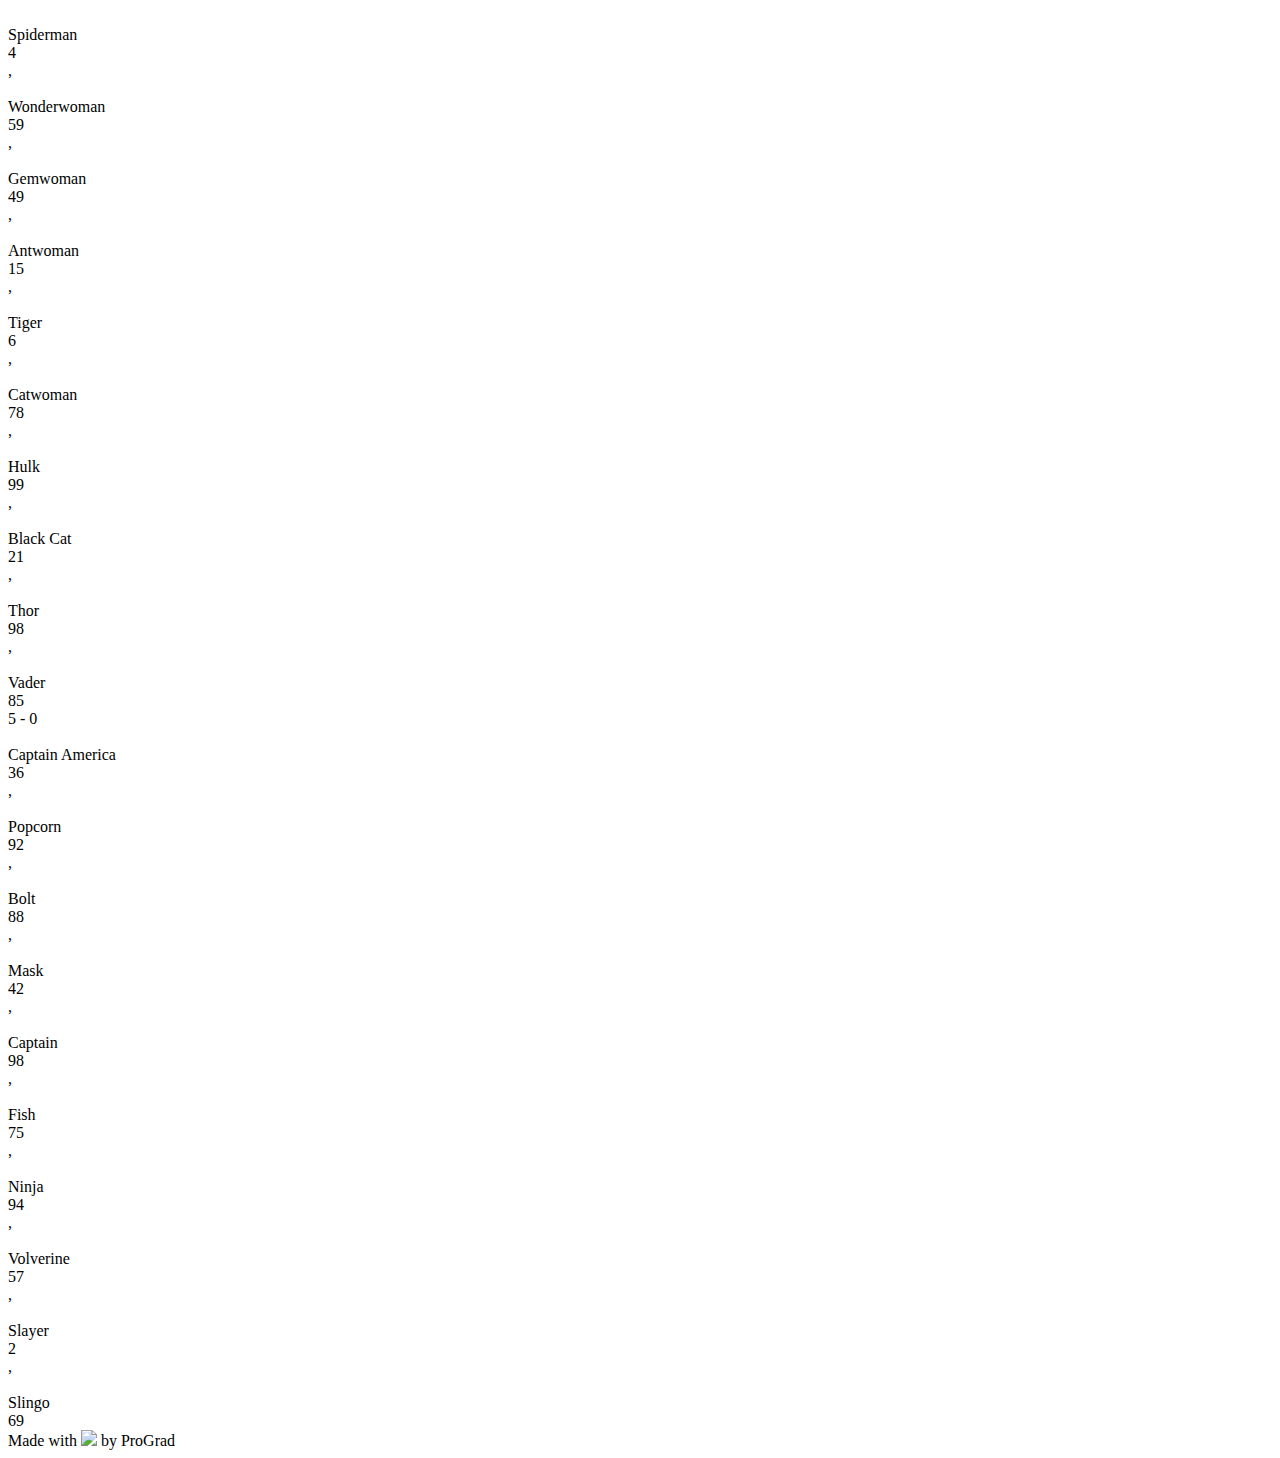
==== index.html @ 62272204 "Merge 7b6234e1570d3871b60df9d8d8245475e65be23c into 016aa39ff5bae71a552d8fc0c06f202ac65578ca" ====
<!DOCTYPE html>
<html lang="en">

<head>
    <meta charset="UTF-8">
    <meta name="viewport" content="width=device-width, initial-scale=1.0">
    <meta http-equiv="X-UA-Compatible" content="ie=edge">
    <title>Super Wars</title>
    <link rel="stylesheet" href="src/style.css">
</head>

<body>
    <div class="arena">
        <div id="heroes" class="team">
        </div>
        <div id="score">
            5 - 0
        </div>
        <div id="villains" class="team">


        </div>
    </div>
    <footer class="footer">Made with <img src="images/Vector.svg"> by ProGrad</footer>
</body>
<script src="src/app.js"></script>

</html>
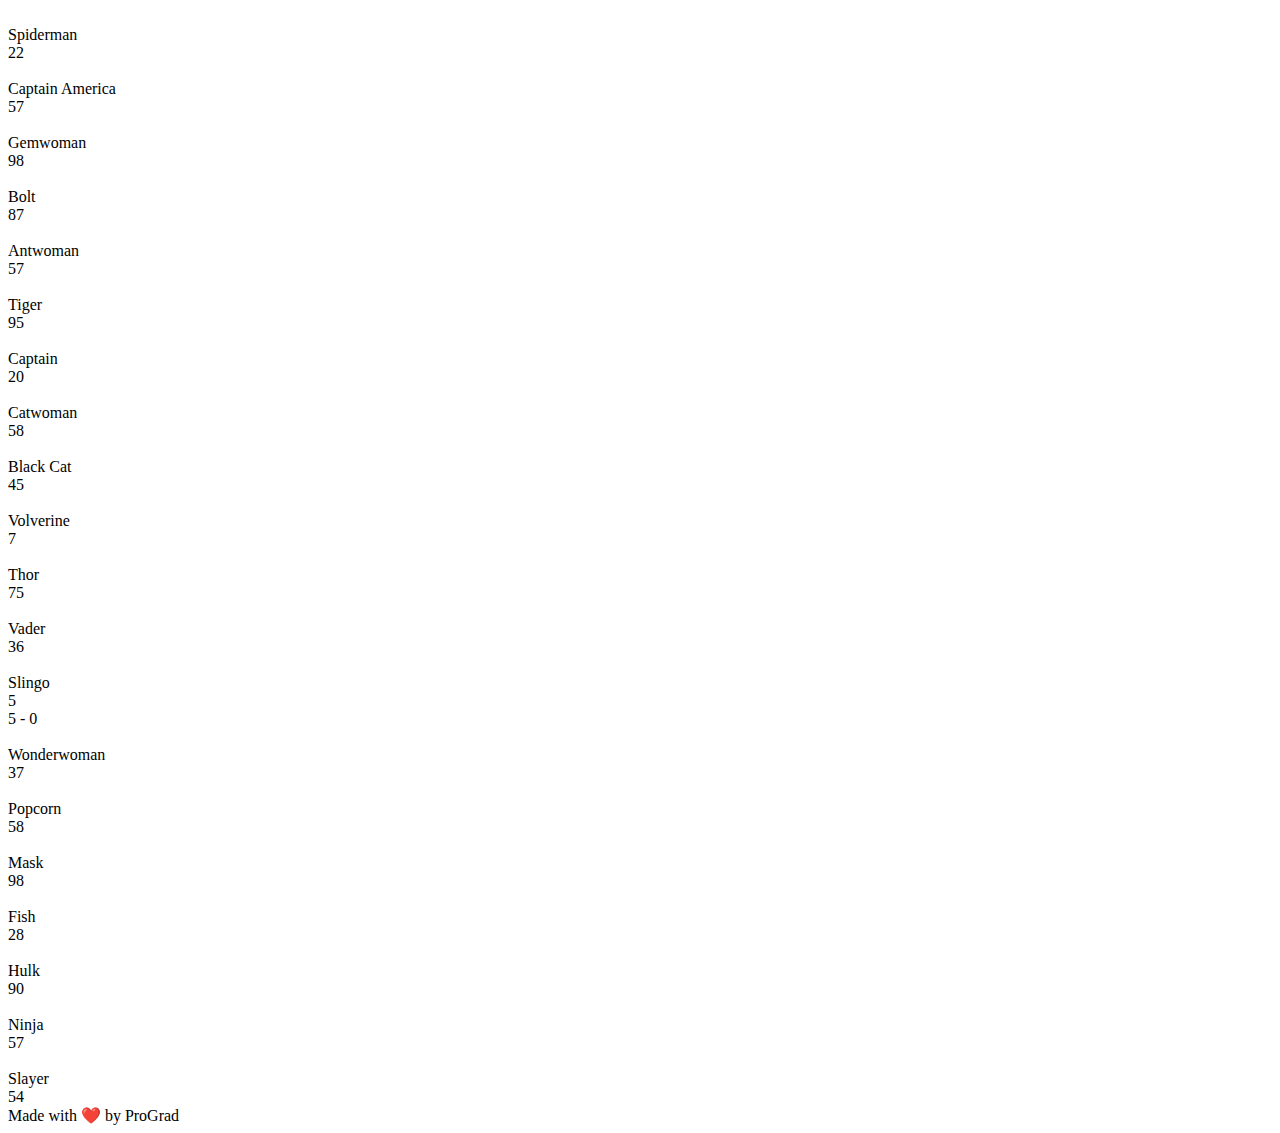
==== commit 30b193dc: "Update index.html" ====
--- a/index.html
+++ b/index.html
@@ -21,7 +21,7 @@
 
         </div>
     </div>
-    <footer class="footer">Made with <img src="images/Vector.svg"> by ProGrad</footer>
+    <footer class="footer">Made with ❤️ by ProGrad</footer>
 </body>
 <script src="src/app.js"></script>
 
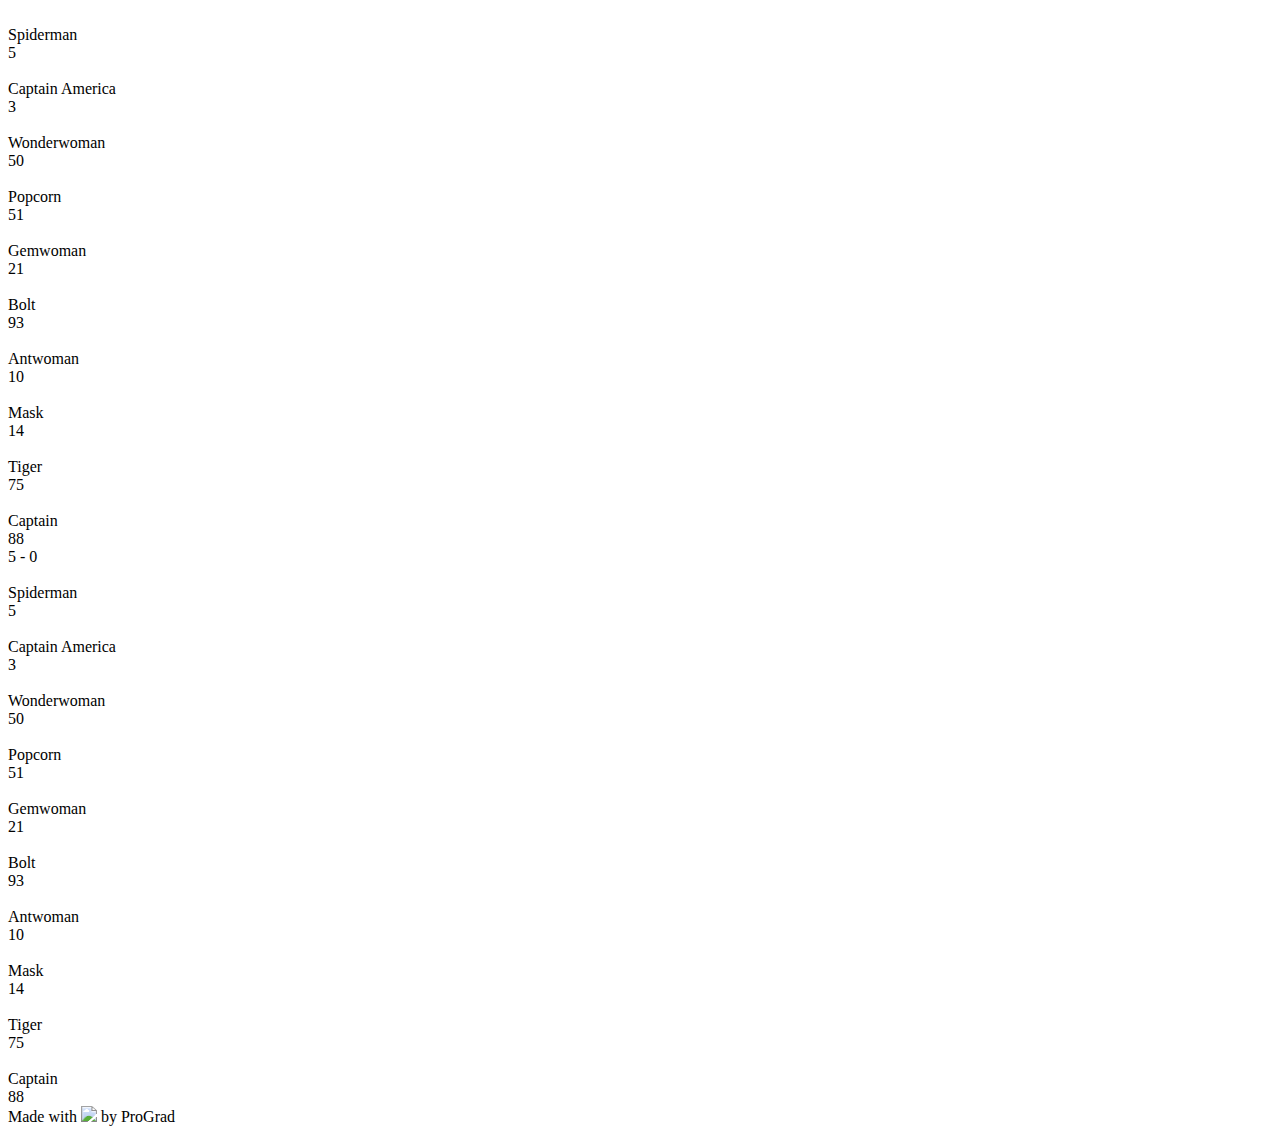
==== commit 917bf795: "ProGrad ID: 8757" ====
--- a/index.html
+++ b/index.html
@@ -6,7 +6,7 @@
     <meta name="viewport" content="width=device-width, initial-scale=1.0">
     <meta http-equiv="X-UA-Compatible" content="ie=edge">
     <title>Super Wars</title>
-    <link rel="stylesheet" href="src/style.css">
+    <link rel="stylesheet" href="./src/style.css">
 </head>
 
 <body>
@@ -21,8 +21,8 @@
 
         </div>
     </div>
-    <footer class="footer">Made with ❤️ by ProGrad</footer>
+    <footer class="footer">Made with <img src="/images/Vector.svg"> by ProGrad</footer>
 </body>
-<script src="src/app.js"></script>
+<script src="./src/app.js"></script>
 
 </html>
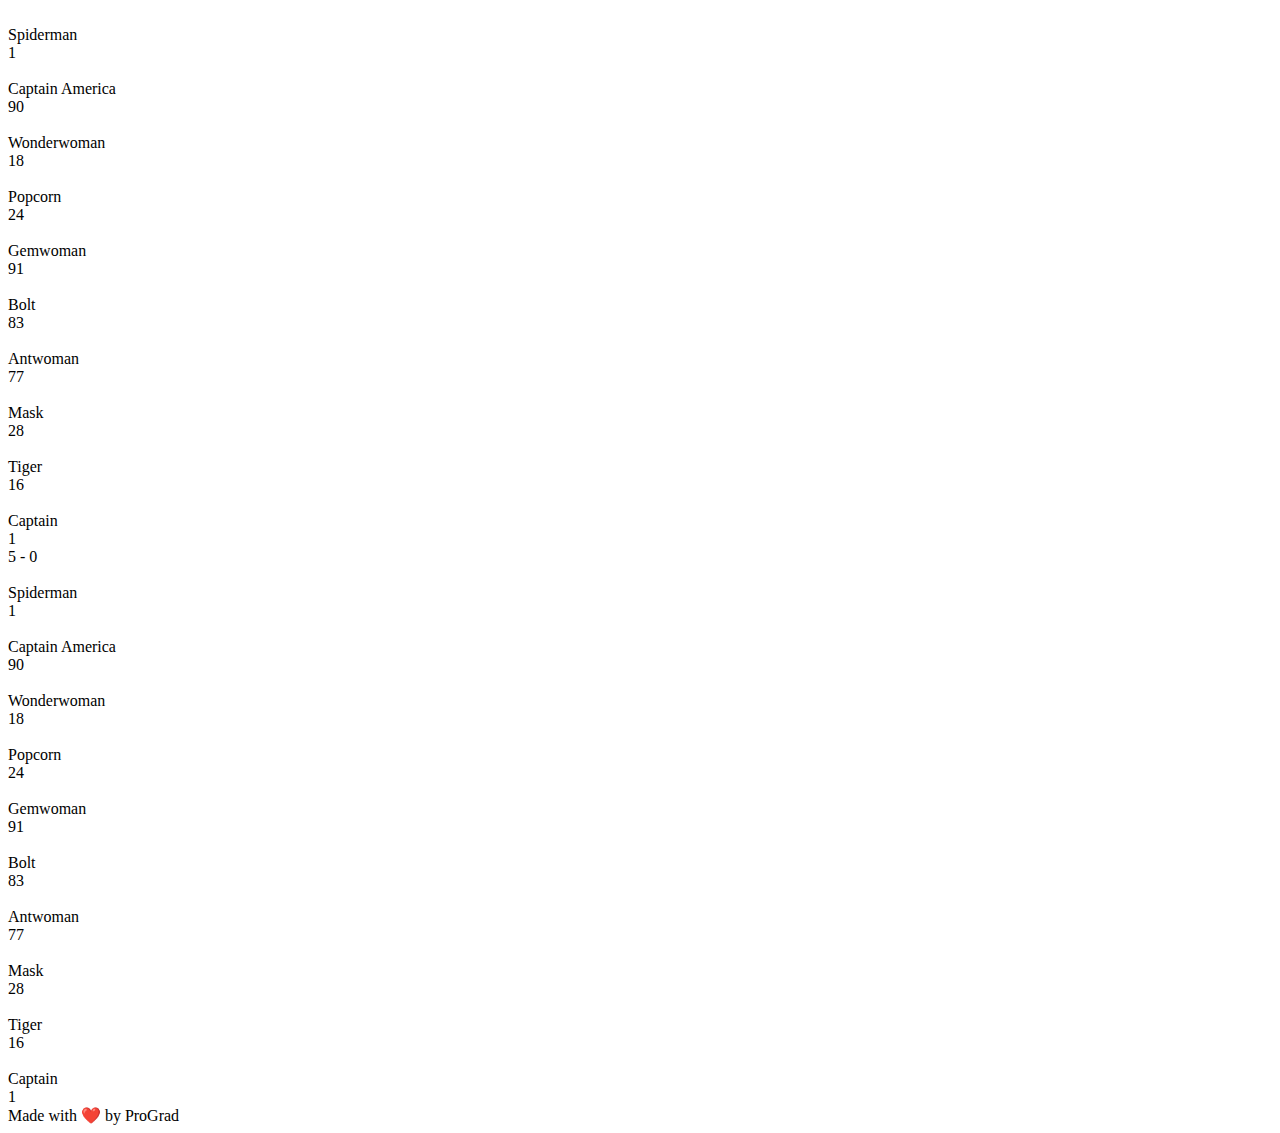
==== commit 0e7e0e6f: "Prograd ID : 8730" ====
--- a/index.html
+++ b/index.html
@@ -6,7 +6,7 @@
     <meta name="viewport" content="width=device-width, initial-scale=1.0">
     <meta http-equiv="X-UA-Compatible" content="ie=edge">
     <title>Super Wars</title>
-    <link rel="stylesheet" href="./src/style.css">
+    <link rel="stylesheet" href="src/style.css">
 </head>
 
 <body>
@@ -21,8 +21,9 @@
 
         </div>
     </div>
-    <footer class="footer">Made with <img src="/images/Vector.svg"> by ProGrad</footer>
+    <footer class="footer">Made with ❤️ by ProGrad</footer>
 </body>
-<script src="./src/app.js"></script>
+<script src="src/app.js"></script>
 
 </html>
+ 
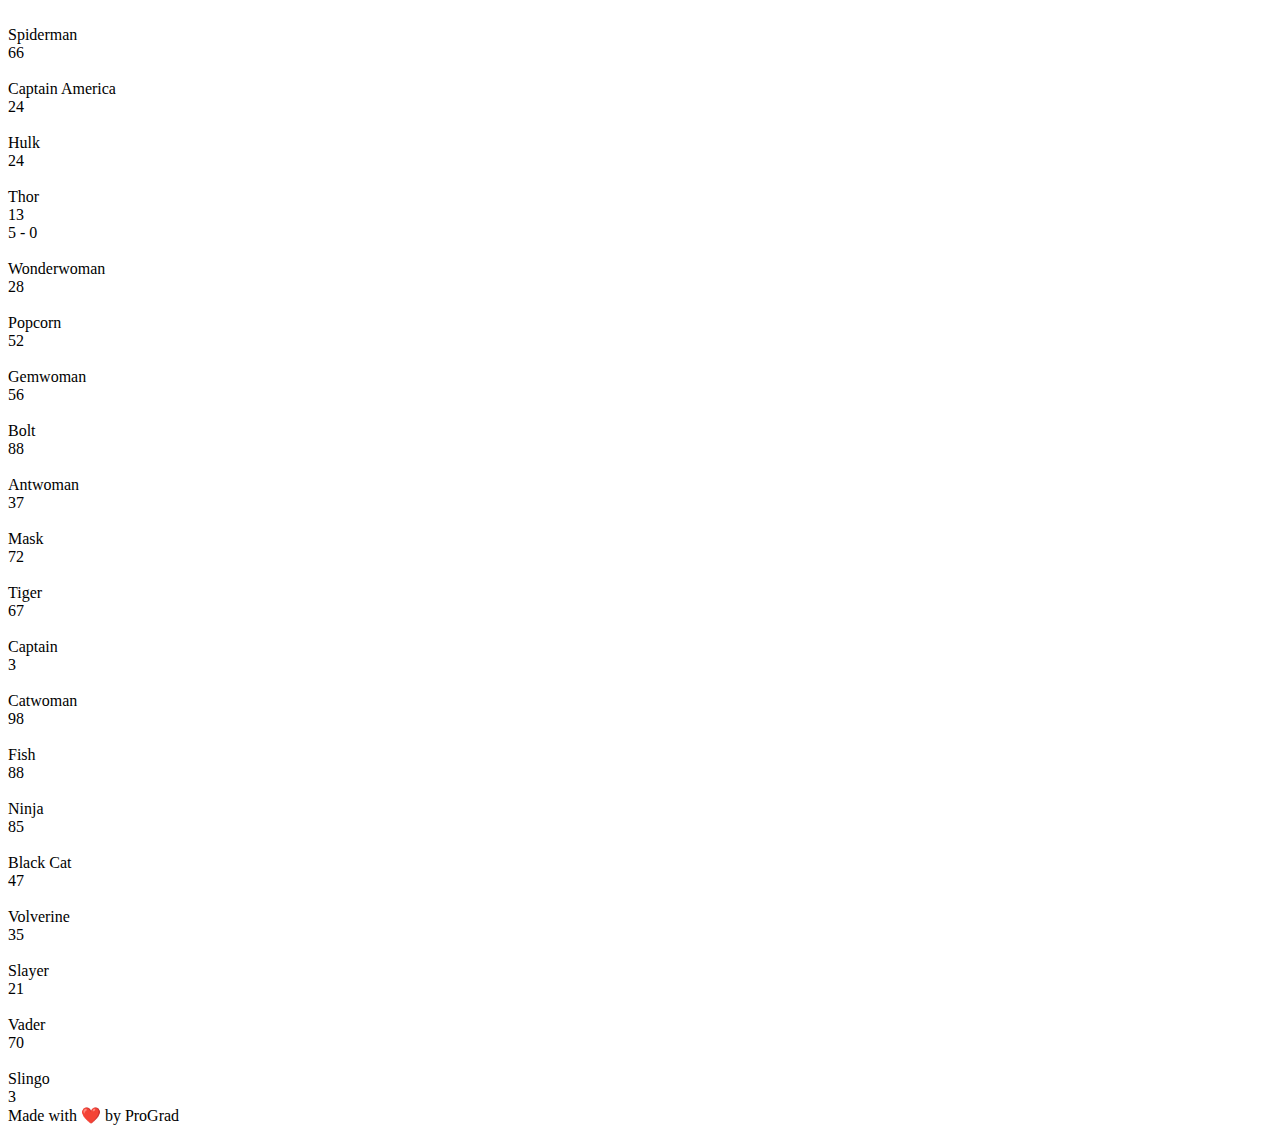
==== commit 02835d1f: "Update index.html" ====
--- a/index.html
+++ b/index.html
@@ -21,9 +21,8 @@
 
         </div>
     </div>
-    <footer class="footer">Made with ❤️ by ProGrad</footer>
+   <footer class="footer">Made with ❤️ by ProGrad</footer>
 </body>
 <script src="src/app.js"></script>
 
 </html>
- 
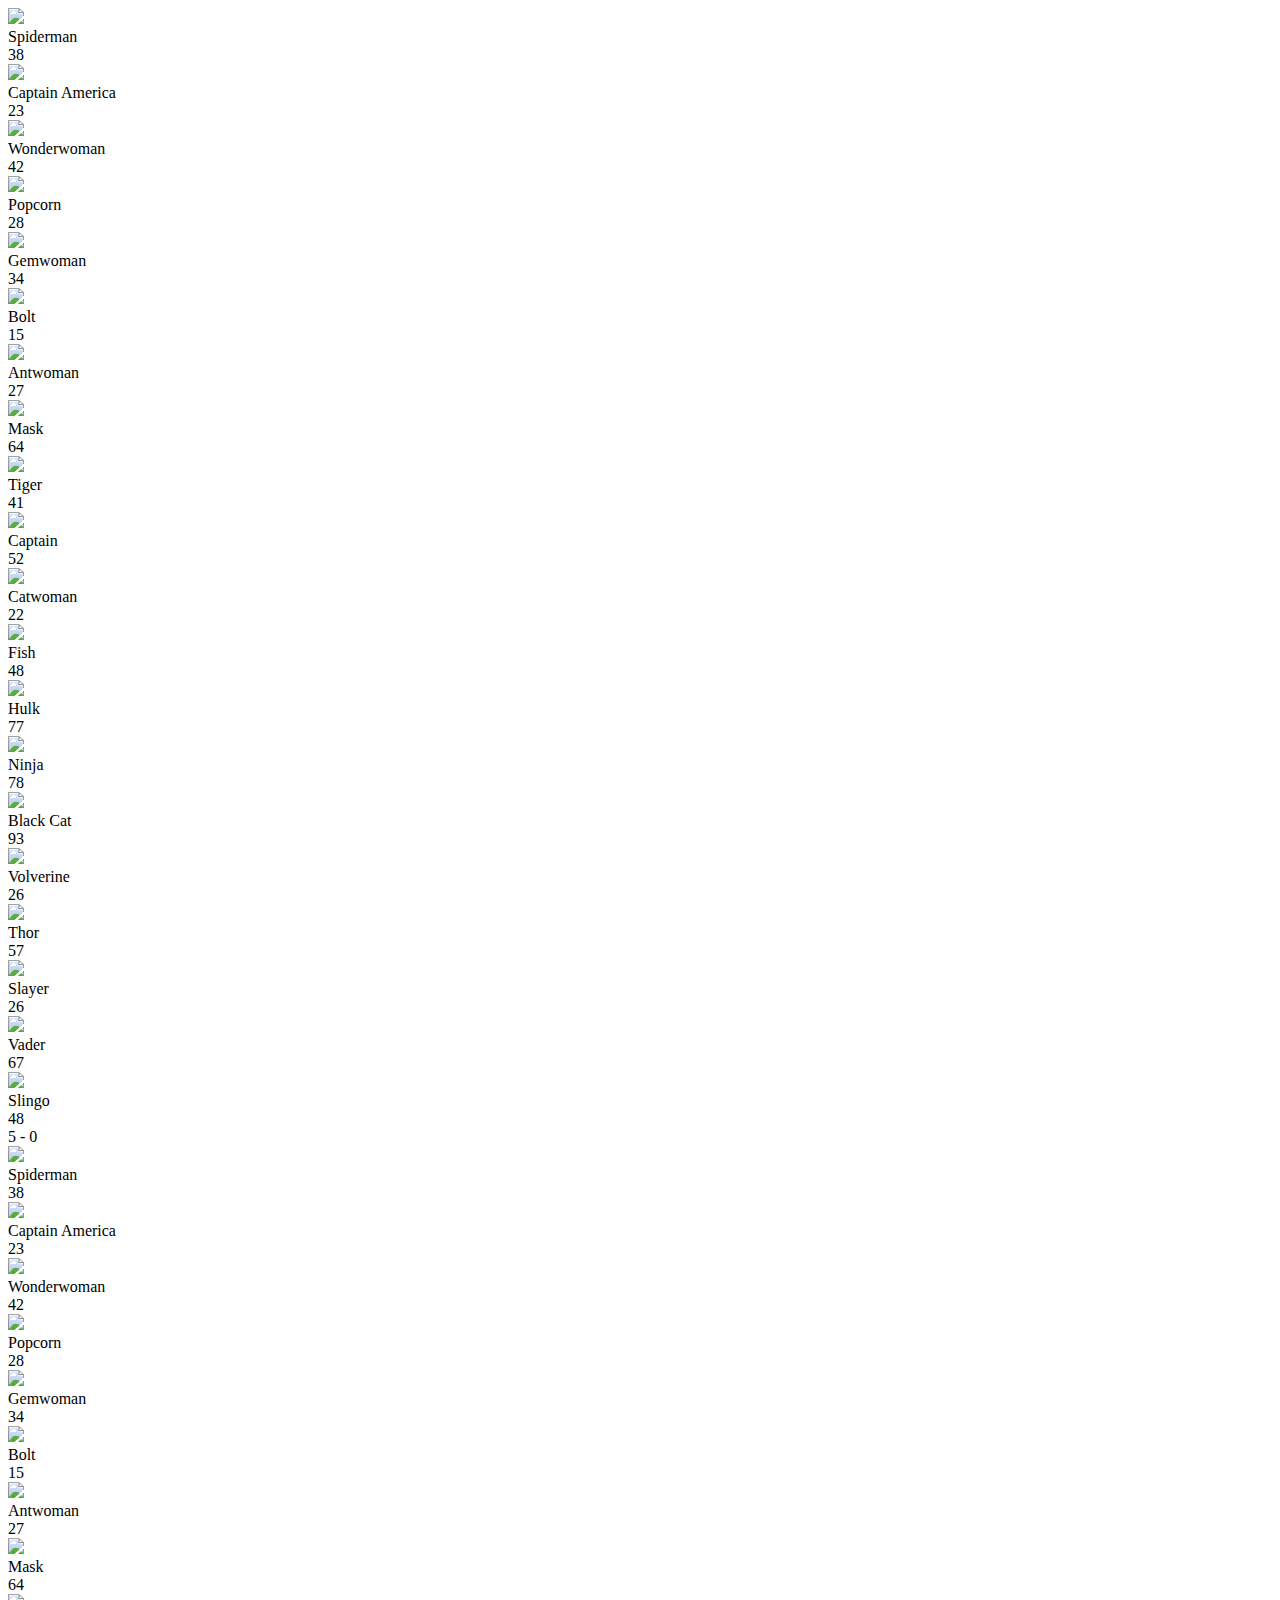
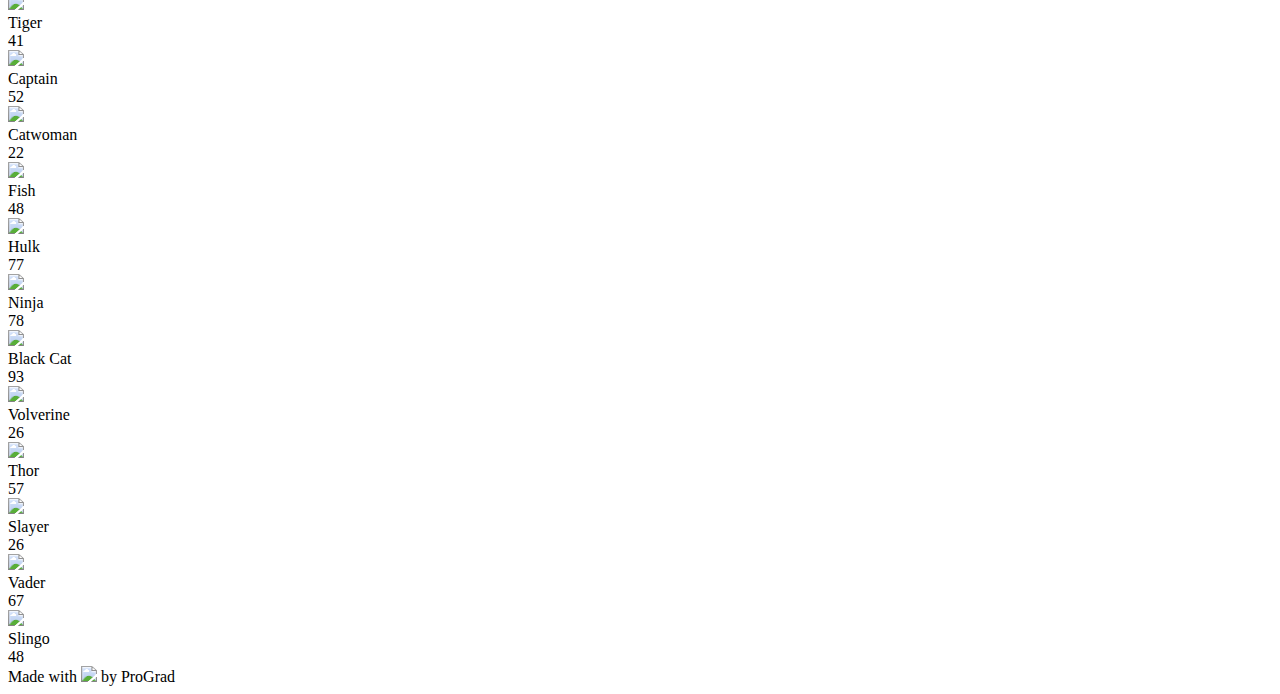
==== commit 0ac9a8ce: "Merge 0ac1e938a04e99ad4c225383eac8c68bafff8e03 into 016aa39ff5bae71a552d8fc0c06f202ac65578ca" ====
--- a/index.html
+++ b/index.html
@@ -6,7 +6,7 @@
     <meta name="viewport" content="width=device-width, initial-scale=1.0">
     <meta http-equiv="X-UA-Compatible" content="ie=edge">
     <title>Super Wars</title>
-    <link rel="stylesheet" href="src/style.css">
+    <link rel="stylesheet" href="./src/style.css">
 </head>
 
 <body>
@@ -21,8 +21,8 @@
 
         </div>
     </div>
-   <footer class="footer">Made with ❤️ by ProGrad</footer>
+    <footer class="footer">Made with <img src="./images/Vector.svg"> by ProGrad</footer>
 </body>
-<script src="src/app.js"></script>
+<script src="./src/app.js"></script>
 
 </html>
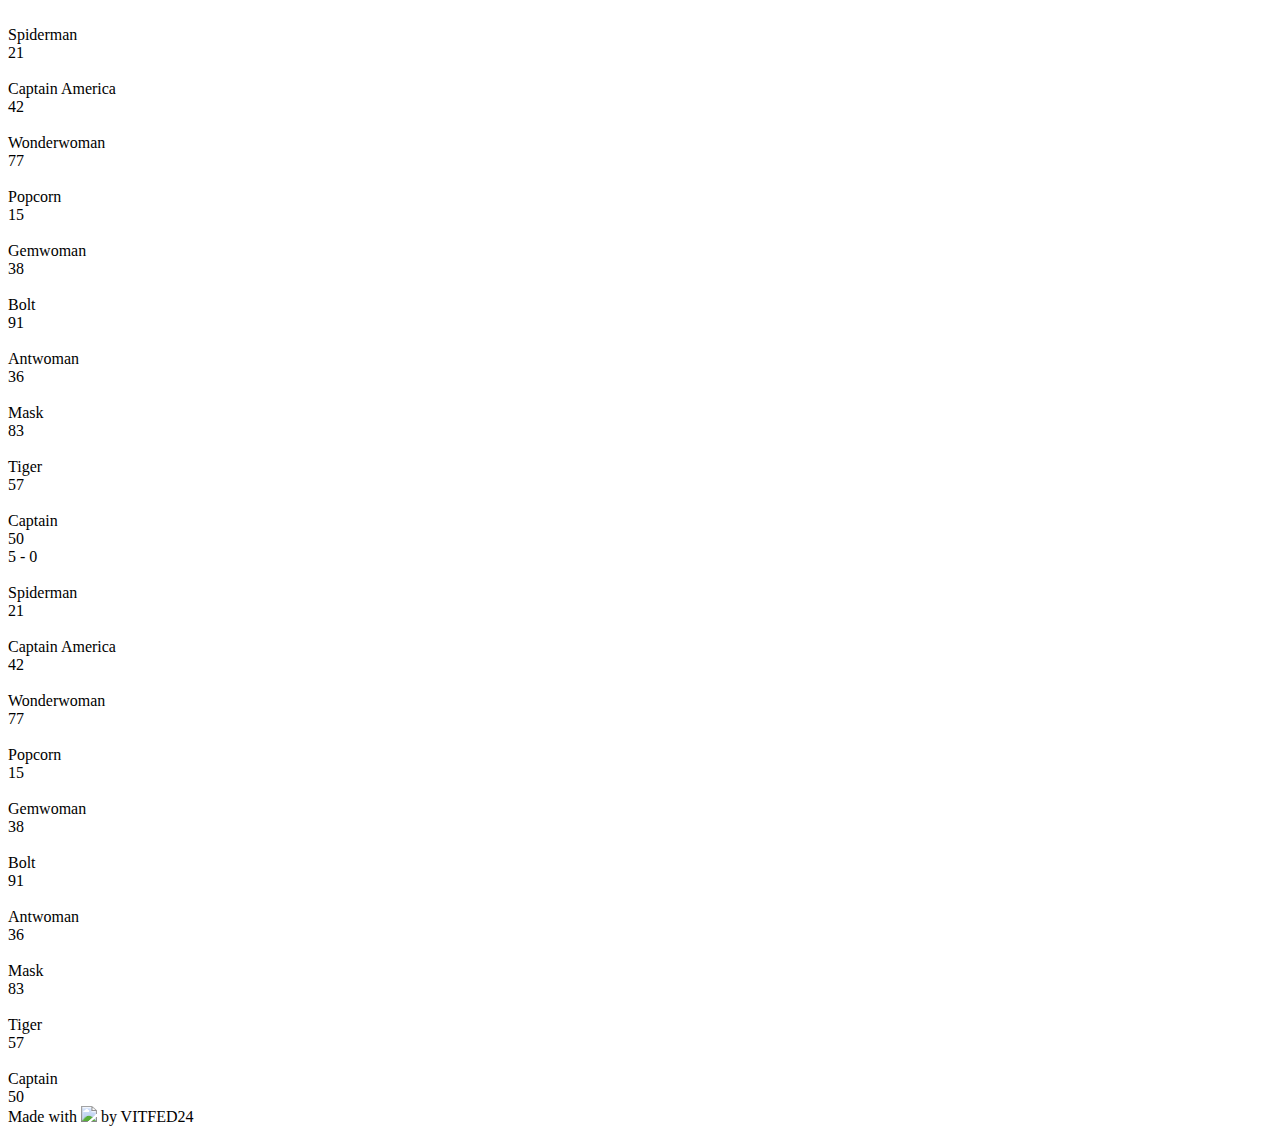
==== commit 1129c695: "Update index.html" ====
--- a/index.html
+++ b/index.html
@@ -21,7 +21,7 @@
 
         </div>
     </div>
-    <footer class="footer">Made with <img src="./images/Vector.svg"> by ProGrad</footer>
+    <footer class="footer">Made with <img src="./images/Vector.svg"> by VITFED24</footer>
 </body>
 <script src="./src/app.js"></script>
 
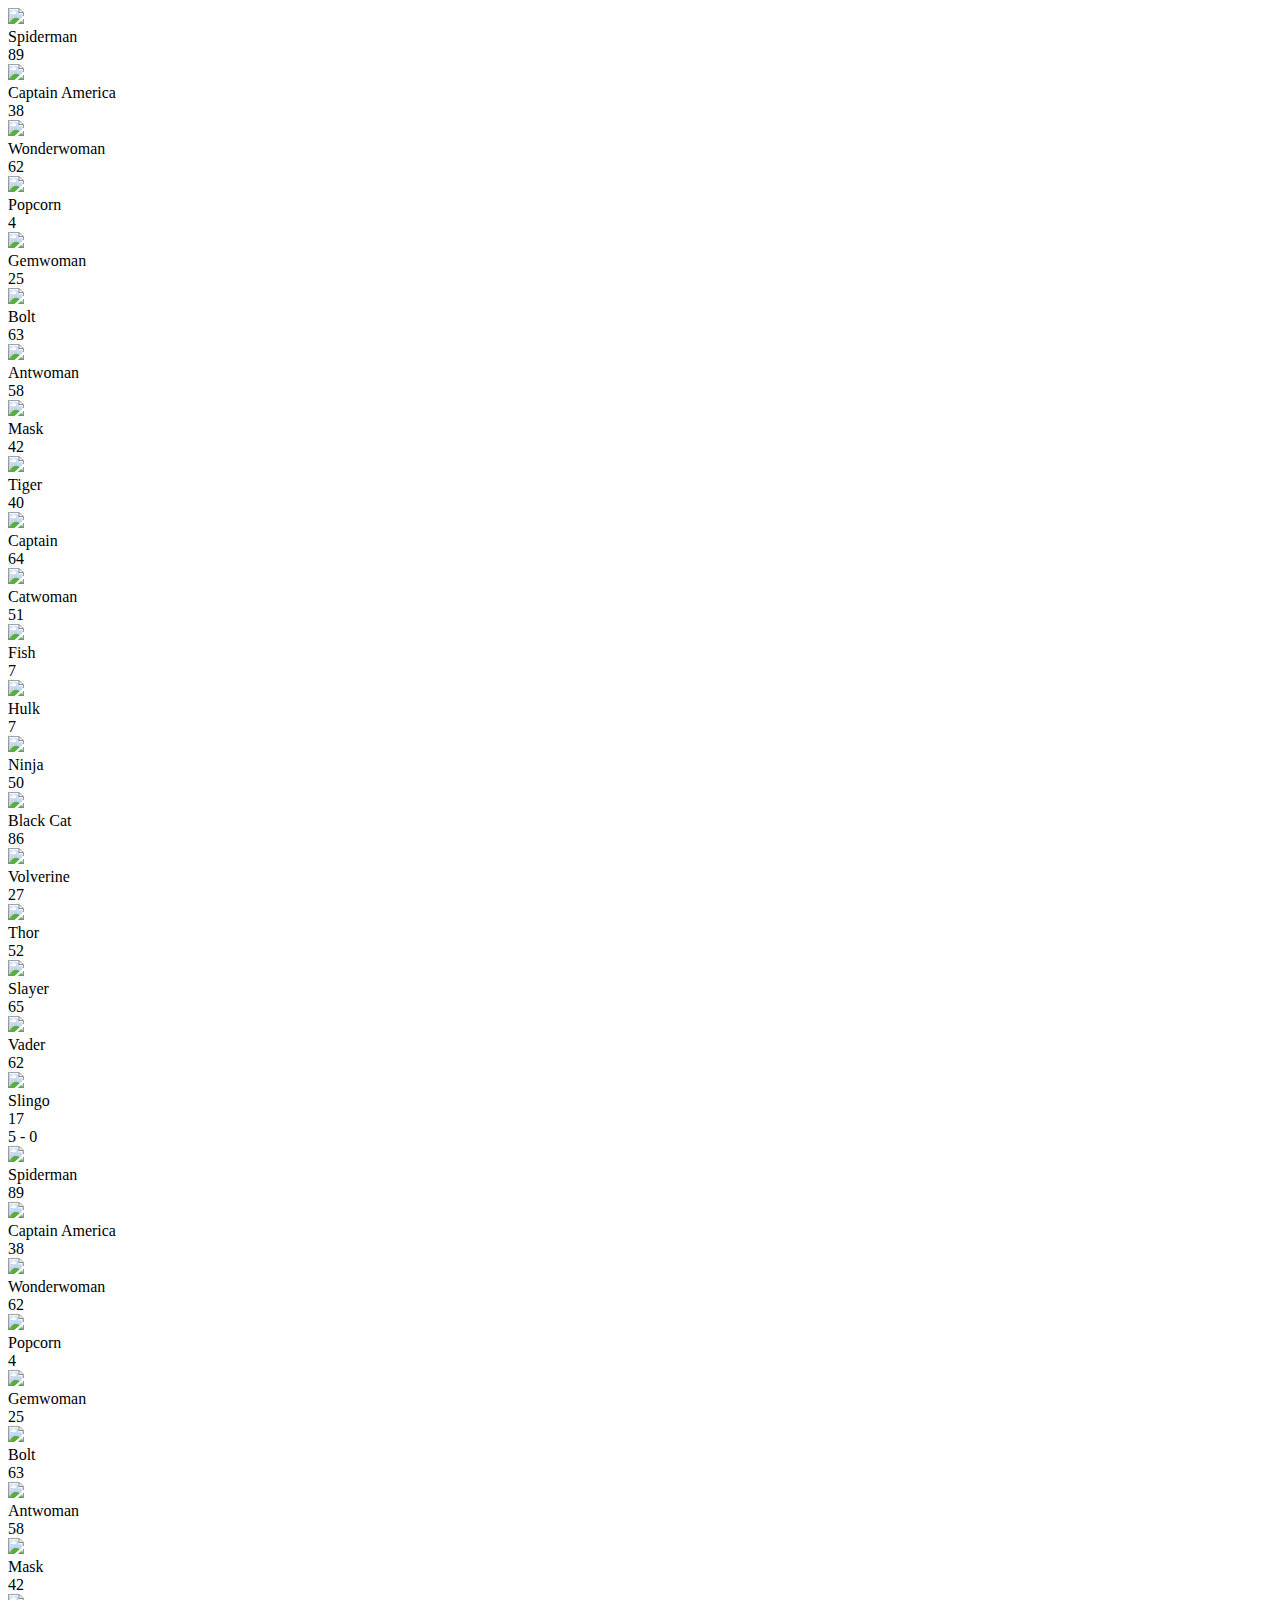
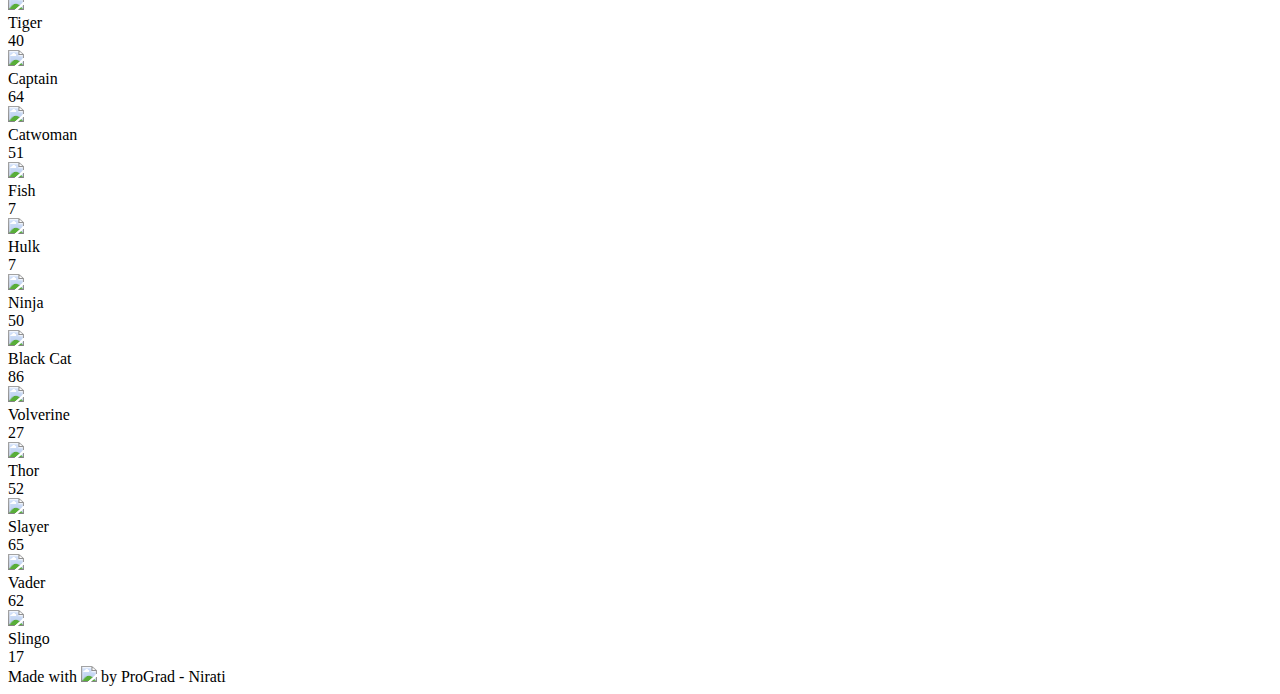
==== commit 77d5e728: "Merge 3ff0a4fd53578e205354c0f2aeda845a2794c86d into 016aa39ff5bae71a552d8fc0c06f202ac65578ca" ====
--- a/index.html
+++ b/index.html
@@ -6,7 +6,7 @@
     <meta name="viewport" content="width=device-width, initial-scale=1.0">
     <meta http-equiv="X-UA-Compatible" content="ie=edge">
     <title>Super Wars</title>
-    <link rel="stylesheet" href="./src/style.css">
+    <link rel="stylesheet" href="src/style.css">
 </head>
 
 <body>
@@ -21,8 +21,8 @@
 
         </div>
     </div>
-    <footer class="footer">Made with <img src="./images/Vector.svg"> by VITFED24</footer>
+    <footer class="footer">Made with <img src="/images/Vector.svg"> by ProGrad - Nirati</footer>
 </body>
-<script src="./src/app.js"></script>
+<script src="src/app.js"></script>
 
 </html>
